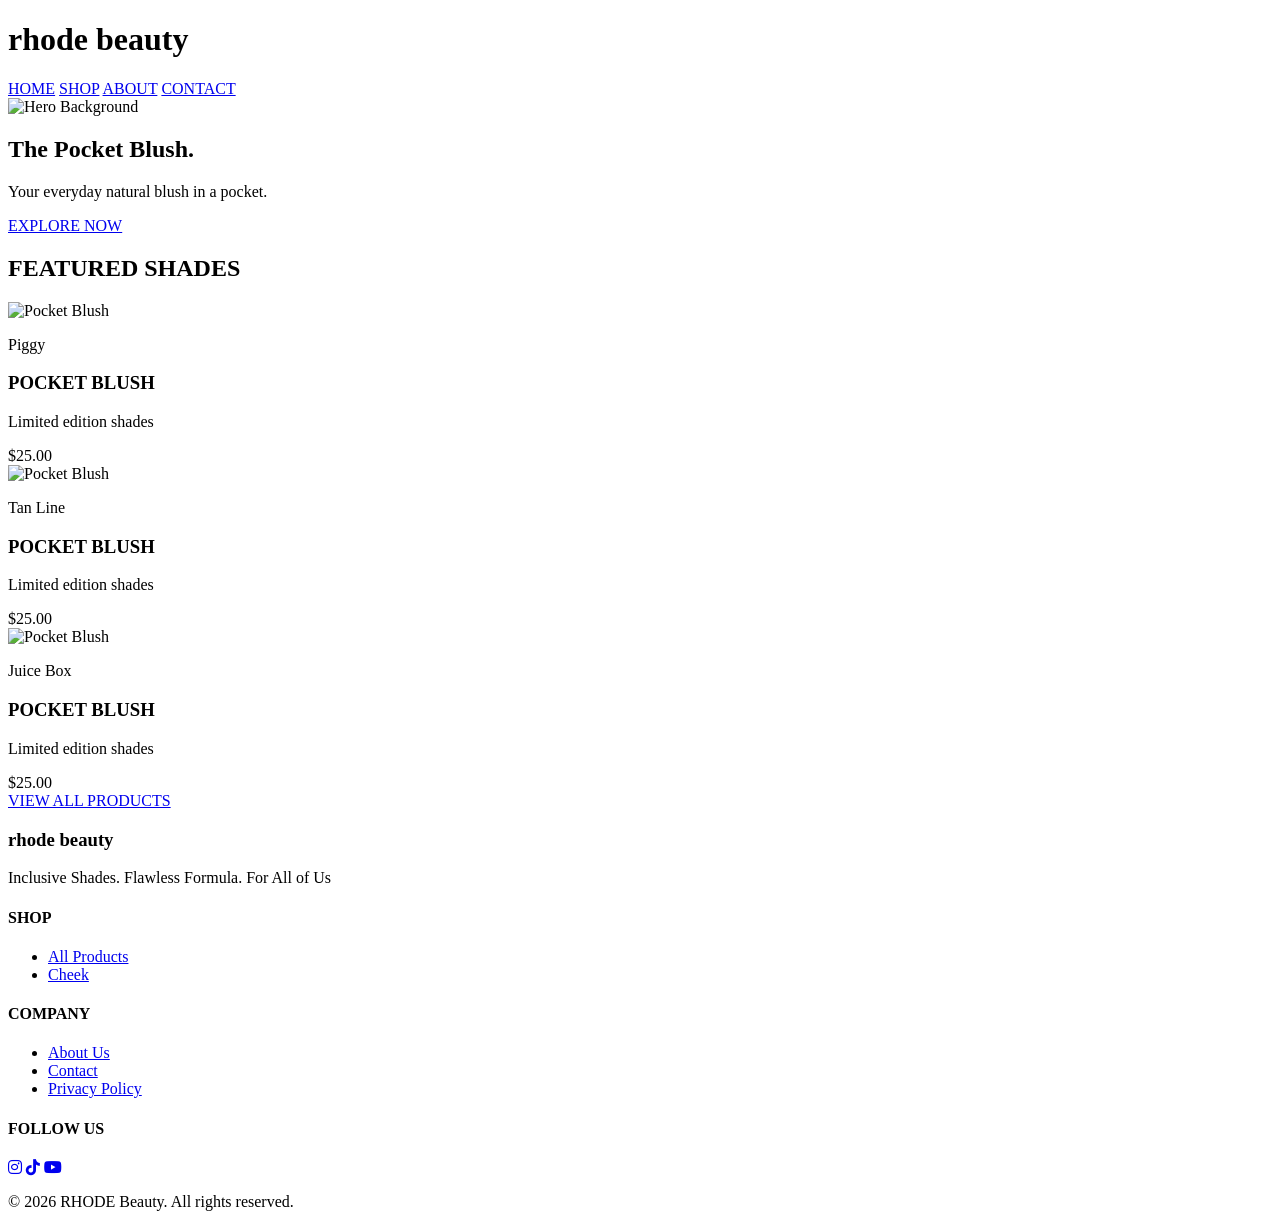
==== index.html @ eab07114 "initial commit" ====
<!DOCTYPE html>
<html lang="en">
<head>
    <meta charset="UTF-8">
    <title>RHODE Blush by Hailey Bieber</title>

    <script src="https://cdn.tailwindcss.com"></script>
    <link rel="stylesheet" href="https://cdnjs.cloudflare.com/ajax/libs/font-awesome/6.4.0/css/all.min.css">
    
    <style>
        html { scroll-behavior: smooth; }
        .product-card { transition: all 0.3s ease; }
        .product-card:hover { transform: translateY(-4px); box-shadow: 0 10px 30px rgba(0, 0, 0, 0.15); }
        @keyframes fadeIn { from { opacity: 0; transform: translateY(10px); } to { opacity: 1; transform: translateY(0); } }
        .animate-fade { animation: fadeIn 0.6s ease forwards; }
    </style>
</head>

<body class="bg-white text-gray-900">

    <!-- ========== TOP ANNOUNCEMENT BAR ========== -->
 

    <!-- ========== HEADER / NAVIGATION ========== -->
    <header class="sticky top-0 z-40 bg-white border-b border-gray-200">
        <div class="max-w-7xl mx-auto px-4 py-5">
            <div class="flex justify-between items-center">
                <div class="flex items-center">
                    <h1 class="text-2xl font-black text-gray-900">rhode beauty</h1>
                </div>
                <nav class="hidden md:flex gap-12">
                    <a href="index.html" class="text-sm font-semibold text-gray-700 hover:text-pink-500 transition">HOME</a>
                    <a href="shop.html" class="text-sm font-semibold text-gray-700 hover:text-pink-500 transition">SHOP</a>
                    <a href="about.html" class="text-sm font-semibold text-gray-700 hover:text-pink-500 transition">ABOUT</a>
                    <a href="contact.html" class="text-sm font-semibold text-gray-700 hover:text-pink-500 transition">CONTACT</a>
                </nav>
            </div>
        </div>
    </header>

    <!-- ========== HERO SECTION WITH VIDEO ========== -->
    <section class="relative w-full h-screen flex items-center justify-center overflow-hidden bg-black">
        <img src="https://akns-images.eonline.com/eol_images/Entire_Site/2024520/rs_1024x759-240620033511-Hailey_Bieber_Rhode_Pocket_Blush_Launch_.jpg?fit=around%7C1024:759&output-quality=90&crop=1024:759;center,top" 
     alt="Hero Background" 
     class="absolute w-full h-full object-cover opacity-40">
        <div class="relative z-10 text-center text-white max-w-3xl mx-auto px-4">
            <h2 class="text-6xl md:text-7xl font-black mb-6 leading-tight animate-fade">
                The Pocket Blush.
            </h2>
            <p class="text-xl md:text-2xl text-gray-200 mb-8 font-light">
                Your everyday natural blush in a pocket.
            </p>
            <a href="shop.html" class="inline-block bg-pink-500 hover:bg-pink-600 text-white px-10 py-4 font-bold text-lg transition transform hover:scale-105">
                EXPLORE NOW
            </a>
        </div>
    </section>

    <!-- ========== FEATURED COLLECTION SECTION ========== -->
    <section class="py-24 px-4">
        <div class="max-w-7xl mx-auto">
            <div class="text-center mb-16">
                <h2 class="text-5xl font-black text-gray-900 mb-3">FEATURED SHADES</h2>
            </div>

            <div class="grid md:grid-cols-3 gap-4">
                <!-- PRODUCT 1 -->
                <div class="product-card bg-white rounded-lg overflow-hidden">
                    <div class="relative overflow-hidden bg-gray-100 h-72">
                        <img src="https://static.shopmy.us/pins/zoom-48973596-1774362281243-mainimage-SQ-piggy.png" 
                             alt="Pocket Blush" class="w-full h-full object-cover">
                    </div>
                    <div class="p-5">
                        <p class="text-xs text-gray-500 font-semibold mb-2">Piggy</p>
                        <h3 class="text-lg font-black text-gray-900 mb-2">POCKET BLUSH</h3>
                        <p class="text-sm text-gray-600 mb-4">Limited edition shades</p>
                        <div class="flex justify-between items-center">
                            <span class="text-lg font-bold text-gray-900">$25.00</span>
                        </div>
                    </div>
                </div>

                <!-- PRODUCT 2 -->
                <div class="product-card bg-white rounded-lg overflow-hidden">
                    <div class="relative overflow-hidden bg-gray-100 h-72">
                        <img src="https://static.shopmy.us/pins/zoom-48971466-1774361587478-tanline-main_e79dd56e-2264-4542-8247-40e659c3825b.png" 
                             alt="Pocket Blush" class="w-full h-full object-cover">
                    </div>
                    <div class="p-5">
                        <p class="text-xs text-gray-500 font-semibold mb-2">Tan Line</p>
                        <h3 class="text-lg font-black text-gray-900 mb-2">POCKET BLUSH</h3>
                        <p class="text-sm text-gray-600 mb-4">Limited edition shades</p>
                        <div class="flex justify-between items-center">
                            <span class="text-lg font-bold text-gray-900">$25.00</span>
                        </div>
                    </div>
                </div>

                <!-- PRODUCT 3 -->
                <div class="product-card bg-white rounded-lg overflow-hidden">
                    <div class="relative overflow-hidden bg-gray-100 h-72">
                        <img src="https://static.shopmy.us/pins/zoom-48973700-1774362322831-mainimage-SQ-juicebox.png" 
                             alt="Pocket Blush" class="w-full h-full object-cover">
                    </div>
                    <div class="p-5">
                        <p class="text-xs text-gray-500 font-semibold mb-2">Juice Box</p>
                        <h3 class="text-lg font-black text-gray-900 mb-2">POCKET BLUSH</h3>
                        <p class="text-sm text-gray-600 mb-4">Limited edition shades</p>
                        <div class="flex justify-between items-center">
                            <span class="text-lg font-bold text-gray-900">$25.00</span>
                        </div>
                    </div>
                </div>
                    </div>
                </div>
                    </div>
                </div>
            </div>

            <div class="text-center mt-12">
                <a href="shop.html" class="inline-block border-2 border-gray-900 text-gray-900 hover:bg-gray-900 hover:text-white px-12 py-3 font-bold text-lg transition">
                    VIEW ALL PRODUCTS
                </a>
            </div>
        </div>
    </section>
    <!-- ========== FOOTER ========== -->
    <footer class="bg-gray-900 text-white py-16 px-4">
        <div class="max-w-7xl mx-auto">
            <div class="grid md:grid-cols-4 gap-12 mb-12">
                <div>
                    <h3 class="text-2xl font-black mb-4">rhode beauty</h3>
                    <p class="text-gray-400 text-sm">Inclusive Shades. Flawless Formula. For All of Us</p>
                </div>
                <div>
                    <h4 class="font-black text-lg mb-4">SHOP</h4>
                    <ul class="space-y-3 text-gray-400 text-sm">
                        <li><a href="shop.html" class="hover:text-white transition">All Products</a></li>
                        <li><a href="shop.html" class="hover:text-white transition">Cheek</a></li>
                    </ul>
                </div>
                <div>
                    <h4 class="font-black text-lg mb-4">COMPANY</h4>
                    <ul class="space-y-3 text-gray-400 text-sm">
                        <li><a href="about.html" class="hover:text-white transition">About Us</a></li>
                        <li><a href="contact.html" class="hover:text-white transition">Contact</a></li>
                        <li><a href="#" class="hover:text-white transition">Privacy Policy</a></li>
                    </ul>
                </div>
                <div>
                    <h4 class="font-black text-lg mb-4">FOLLOW US</h4>
                    <div class="flex gap-4">
                        <a href="#" class="text-gray-400 hover:text-white text-xl transition"><i class="fab fa-instagram"></i></a>
                        <a href="#" class="text-gray-400 hover:text-white text-xl transition"><i class="fab fa-tiktok"></i></a>
                        <a href="#" class="text-gray-400 hover:text-white text-xl transition"><i class="fab fa-youtube"></i></a>
                    </div>
                </div>
            </div>
            <div class="border-t border-gray-800 pt-8 text-center text-gray-500 text-sm">
                <p>&copy; 2026 RHODE Beauty. All rights reserved.</p>
            </div>
        </div>
    </footer>

</body>
</html>
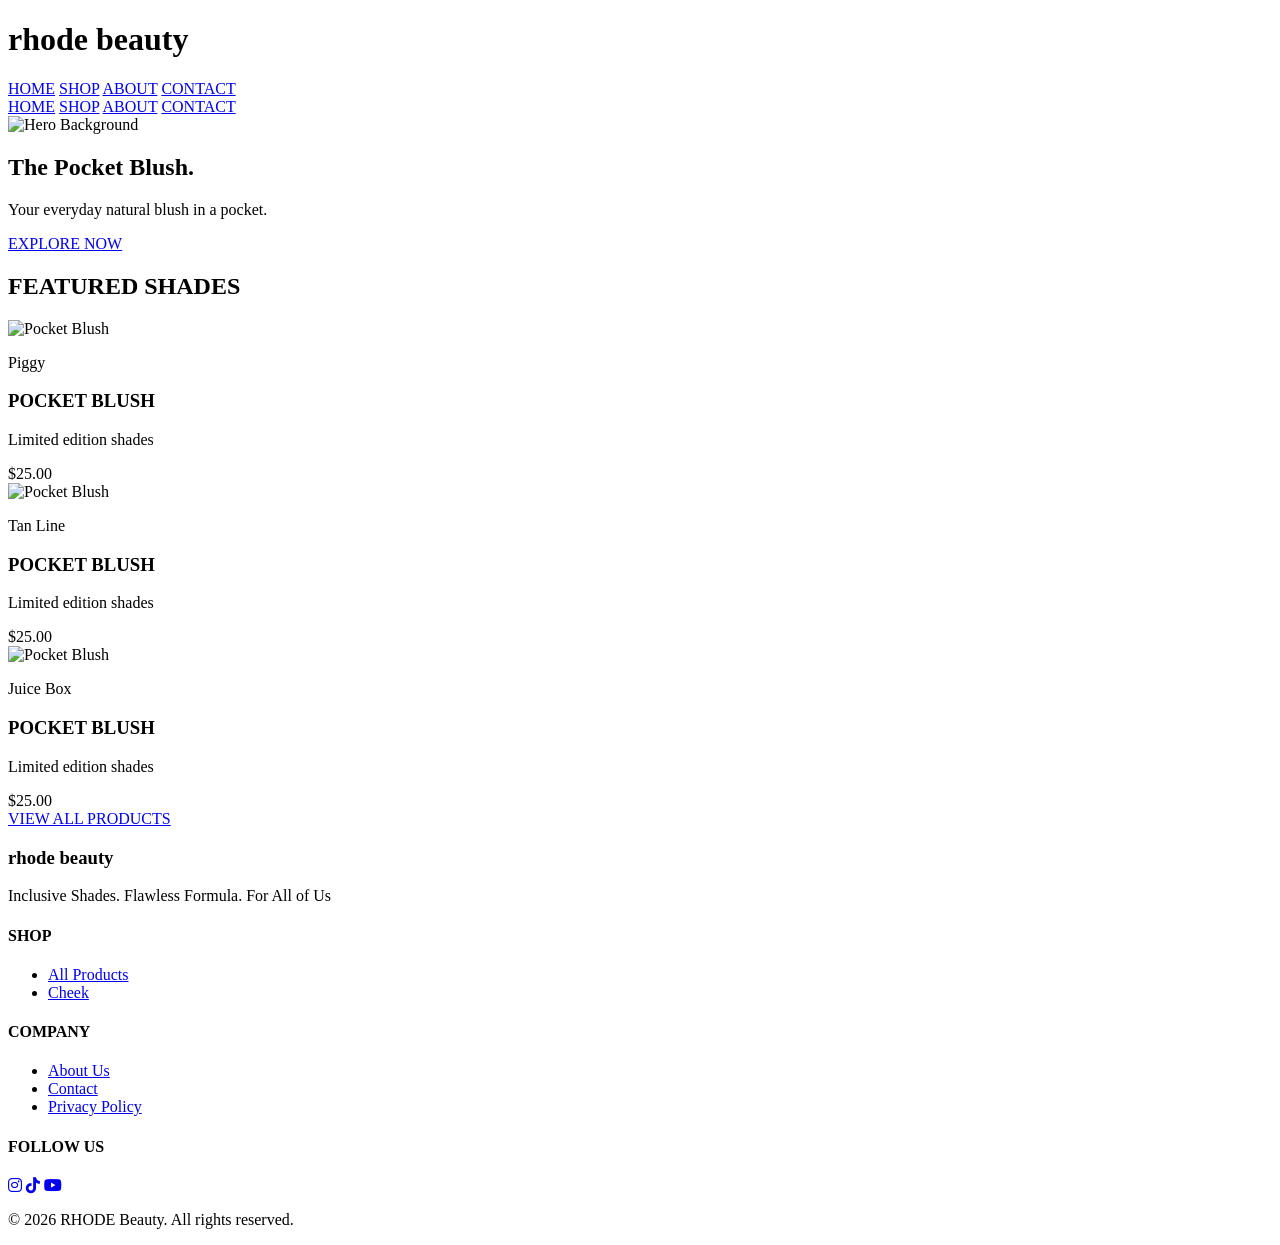
==== commit c54f8159: "commit initial" ====
--- a/index.html
+++ b/index.html
@@ -22,21 +22,31 @@
  
 
     <!-- ========== HEADER / NAVIGATION ========== -->
-    <header class="sticky top-0 z-40 bg-white border-b border-gray-200">
-        <div class="max-w-7xl mx-auto px-4 py-5">
-            <div class="flex justify-between items-center">
-                <div class="flex items-center">
-                    <h1 class="text-2xl font-black text-gray-900">rhode beauty</h1>
-                </div>
-                <nav class="hidden md:flex gap-12">
-                    <a href="index.html" class="text-sm font-semibold text-gray-700 hover:text-pink-500 transition">HOME</a>
-                    <a href="shop.html" class="text-sm font-semibold text-gray-700 hover:text-pink-500 transition">SHOP</a>
-                    <a href="about.html" class="text-sm font-semibold text-gray-700 hover:text-pink-500 transition">ABOUT</a>
-                    <a href="contact.html" class="text-sm font-semibold text-gray-700 hover:text-pink-500 transition">CONTACT</a>
-                </nav>
-            </div>
+ <header class="sticky top-0 z-40 bg-white border-b border-gray-200">
+    <div class="max-w-7xl mx-auto px-4 py-5">
+        <div class="flex justify-between items-center">
+
+            <h1 class="text-2xl font-black text-gray-900">rhode beauty</h1>
+
+            <!-- Desktop Navigation -->
+            <nav class="hidden md:flex gap-12">
+                <a href="index.html" class="text-sm font-semibold hover:text-pink-500">HOME</a>
+                <a href="shop.html" class="text-sm font-semibold hover:text-pink-500">SHOP</a>
+                <a href="about.html" class="text-sm font-semibold hover:text-pink-500">ABOUT</a>
+                <a href="contact.html" class="text-sm font-semibold hover:text-pink-500">CONTACT</a>
+            </nav>
+
         </div>
-    </header>
+
+        <!-- Mobile Navigation -->
+        <nav class="flex md:hidden justify-center gap-6 mt-5 text-sm font-semibold flex-wrap">
+            <a href="index.html" class="hover:text-pink-500">HOME</a>
+            <a href="shop.html" class="hover:text-pink-500">SHOP</a>
+            <a href="about.html" class="hover:text-pink-500">ABOUT</a>
+            <a href="contact.html" class="hover:text-pink-500">CONTACT</a>
+        </nav>
+    </div>
+</header>
 
     <!-- ========== HERO SECTION WITH VIDEO ========== -->
     <section class="relative w-full h-screen flex items-center justify-center overflow-hidden bg-black">
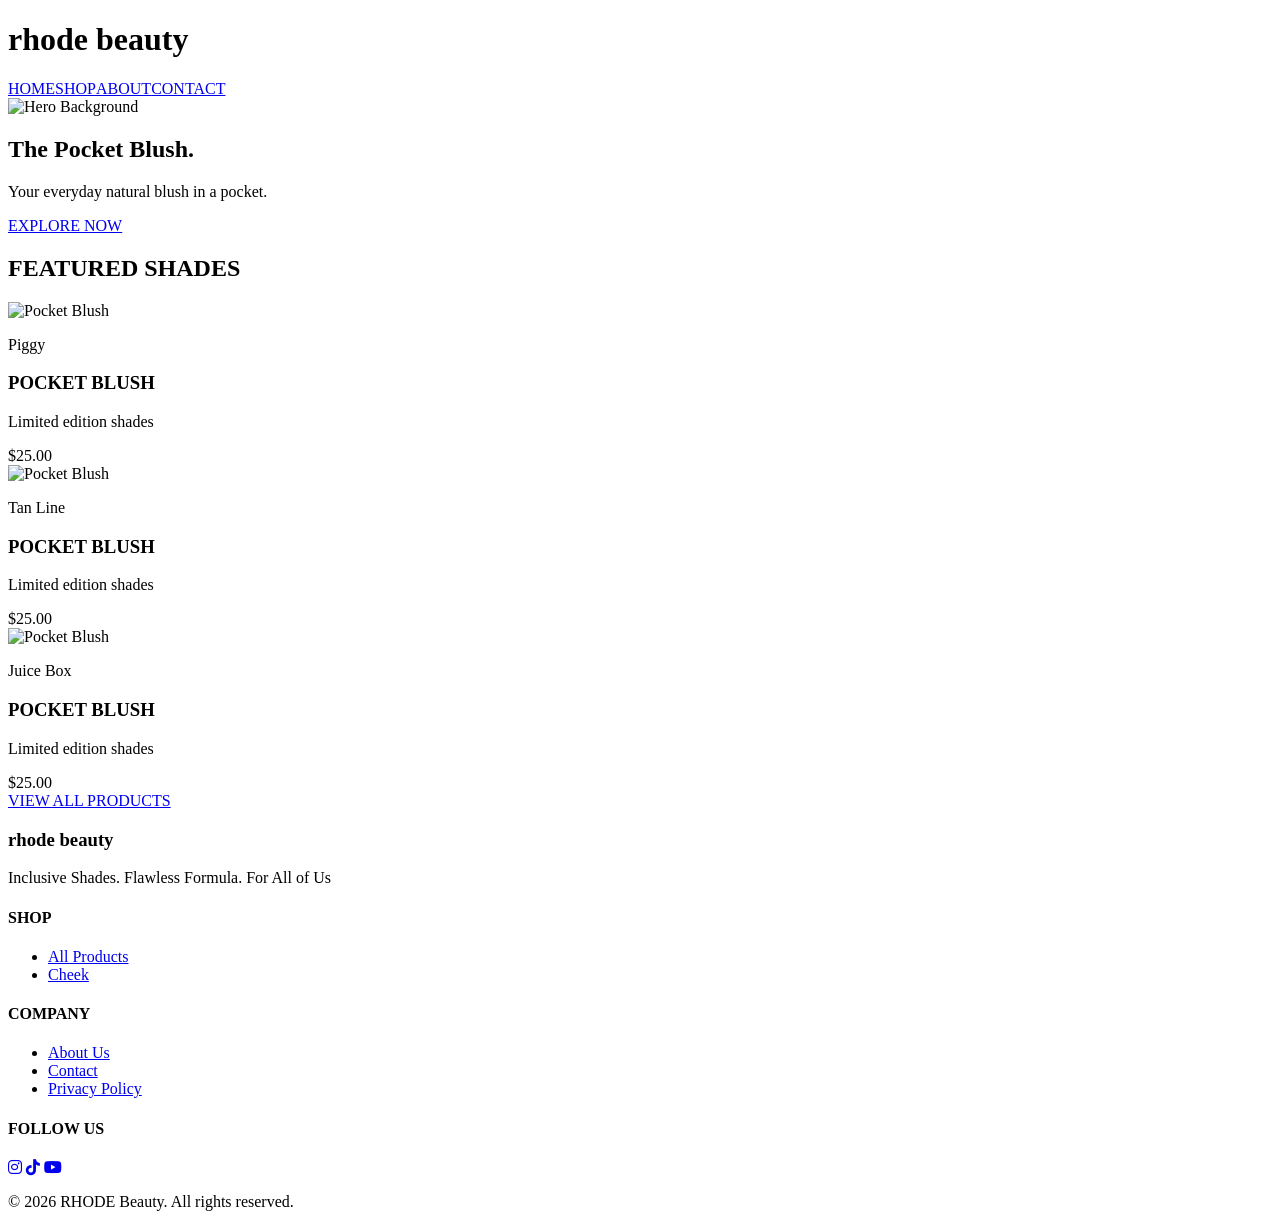
==== commit 9188a230: "Update index.html" ====
--- a/index.html
+++ b/index.html
@@ -13,42 +13,115 @@
         .product-card:hover { transform: translateY(-4px); box-shadow: 0 10px 30px rgba(0, 0, 0, 0.15); }
         @keyframes fadeIn { from { opacity: 0; transform: translateY(10px); } to { opacity: 1; transform: translateY(0); } }
         .animate-fade { animation: fadeIn 0.6s ease forwards; }
+        
+        /* Mobile Menu Toggle Styles */
+        .nav-toggle {
+            display: none;
+        }
+        
+        .toggle-label {
+            display: none;
+            cursor: pointer;
+            font-size: 24px;
+            padding: 8px 12px;
+            user-select: none;
+        }
+        
+        .mobile-nav {
+            display: none;
+        }
+        
+        .desktop-nav {
+            display: flex !important;
+        }
+        
+        @media (max-width: 768px) {
+            /* Hide desktop nav on mobile */
+            .desktop-nav {
+                display: none !important;
+            }
+            
+            /* Show hamburger toggle on mobile */
+            .toggle-label {
+                display: block;
+            }
+            
+            /* Hide mobile menu by default */
+            .mobile-nav {
+                display: none;
+            }
+            
+            /* Show mobile menu when checkbox is checked */
+            .nav-toggle:checked ~ .mobile-nav {
+                display: flex;
+                flex-direction: column;
+                position: absolute;
+                top: 100%;
+                left: 0;
+                right: 0;
+                background: white;
+                border-bottom: 1px solid #e5e7eb;
+                gap: 0;
+                width: 100vw;
+                margin-left: calc(-50vw + 50%);
+                z-index: 50;
+            }
+            
+            .mobile-nav a {
+                display: block;
+                padding: 12px 16px;
+                border-bottom: 1px solid #e5e7eb;
+                text-align: center;
+                width: 100%;
+            }
+            
+            /* Change hamburger to X when menu is open */
+            .nav-toggle:checked ~ .toggle-label::before {
+                content: "✕ ";
+            }
+            
+            .nav-toggle:checked ~ .toggle-label span {
+                display: none;
+            }
+        }
     </style>
 </head>
 
 <body class="bg-white text-gray-900">
 
-    <!-- ========== TOP ANNOUNCEMENT BAR ========== -->
  
 
     <!-- ========== HEADER / NAVIGATION ========== -->
  <header class="sticky top-0 z-40 bg-white border-b border-gray-200">
     <div class="max-w-7xl mx-auto px-4 py-5">
-        <div class="flex justify-between items-center">
+        <div class="flex justify-between items-center relative">
 
             <h1 class="text-2xl font-black text-gray-900">rhode beauty</h1>
 
             <!-- Desktop Navigation -->
-            <nav class="hidden md:flex gap-12">
+            <nav class="desktop-nav hidden md:flex gap-12">
                 <a href="index.html" class="text-sm font-semibold hover:text-pink-500">HOME</a>
                 <a href="shop.html" class="text-sm font-semibold hover:text-pink-500">SHOP</a>
                 <a href="about.html" class="text-sm font-semibold hover:text-pink-500">ABOUT</a>
                 <a href="contact.html" class="text-sm font-semibold hover:text-pink-500">CONTACT</a>
             </nav>
 
-        </div>
-
-        <!-- Mobile Navigation -->
-        <nav class="flex md:hidden justify-center gap-6 mt-5 text-sm font-semibold flex-wrap">
-            <a href="index.html" class="hover:text-pink-500">HOME</a>
-            <a href="shop.html" class="hover:text-pink-500">SHOP</a>
-            <a href="about.html" class="hover:text-pink-500">ABOUT</a>
-            <a href="contact.html" class="hover:text-pink-500">CONTACT</a>
-        </nav>
+            <!-- Mobile Menu Toggle -->
+            <input id="nav-toggle" class="nav-toggle" type="checkbox" aria-controls="mobile-menu" aria-expanded="false" />
+            <label for="nav-toggle" class="toggle-label" aria-label="Toggle navigation">☰ <span>Menu</span></label>
+
+            <!-- Mobile Navigation -->
+            <nav id="mobile-menu" class="mobile-nav">
+                <a href="index.html" class="text-sm font-semibold hover:text-pink-500">HOME</a>
+                <a href="shop.html" class="text-sm font-semibold hover:text-pink-500">SHOP</a>
+                <a href="about.html" class="text-sm font-semibold hover:text-pink-500">ABOUT</a>
+                <a href="contact.html" class="text-sm font-semibold hover:text-pink-500">CONTACT</a>
+            </nav>
+        </div>
     </div>
 </header>
 
-    <!-- ========== HERO SECTION WITH VIDEO ========== -->
+    <!-- ========== HERO SECTION WITH PICTURE ========== -->
     <section class="relative w-full h-screen flex items-center justify-center overflow-hidden bg-black">
         <img src="https://akns-images.eonline.com/eol_images/Entire_Site/2024520/rs_1024x759-240620033511-Hailey_Bieber_Rhode_Pocket_Blush_Launch_.jpg?fit=around%7C1024:759&output-quality=90&crop=1024:759;center,top" 
      alt="Hero Background" 
@@ -121,10 +194,6 @@
                         </div>
                     </div>
                 </div>
-                    </div>
-                </div>
-                    </div>
-                </div>
             </div>
 
             <div class="text-center mt-12">
@@ -173,4 +242,4 @@
     </footer>
 
 </body>
-</html>+</html>
